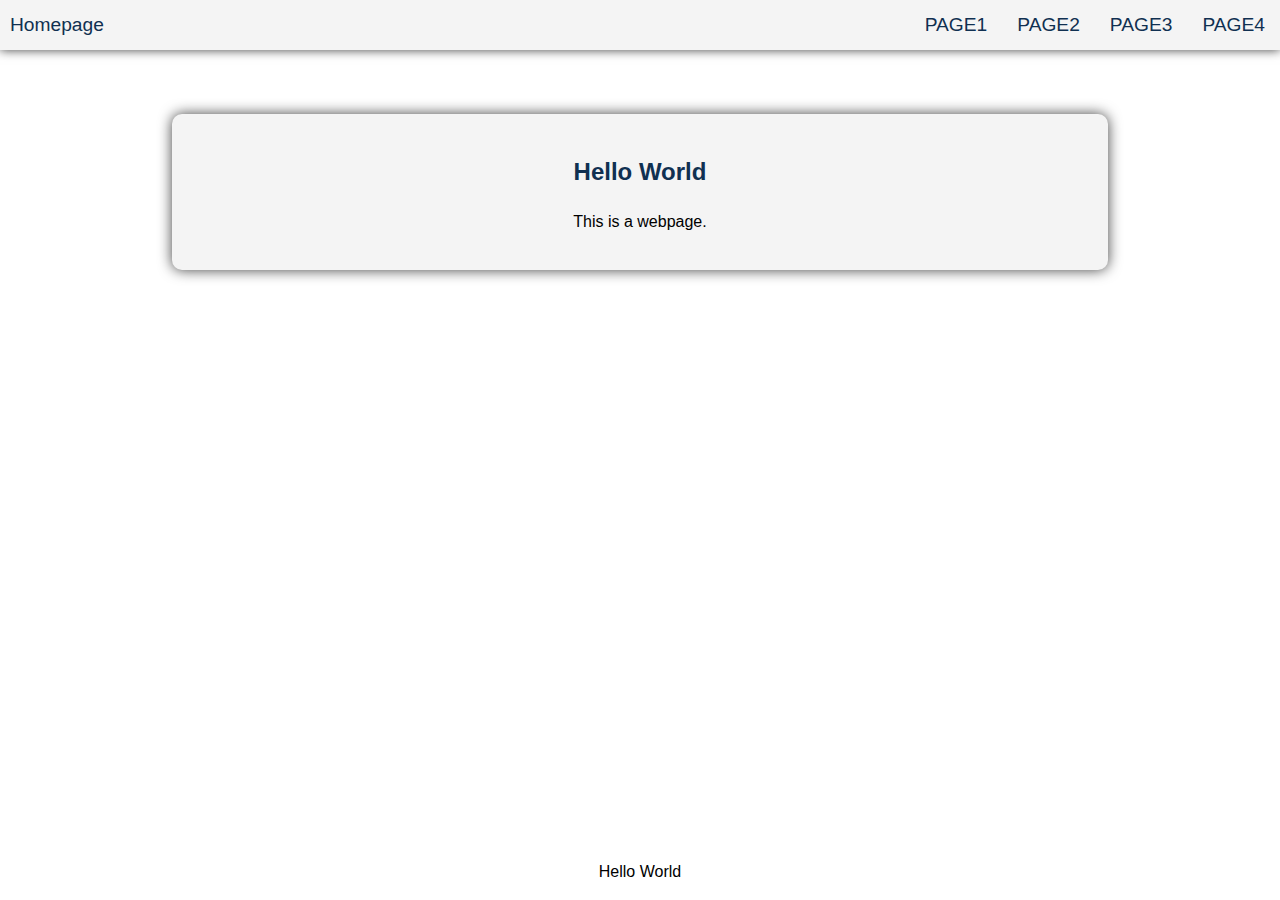
==== index.html @ d2886dcd "Created main pages for the site" ====
<!DOCTYPE html>

<html>

	<head>
        <link rel='stylesheet' href='style.css'/>
        <meta charset="UTF-8">
        <title>site</title>
    </head>
	
	<body>
	
	<header class="header" id="header">

    <a class="logo" href="index.html">Homepage</a>
    <ul class="main-nav">
		<li><a href=page1.html>page1</a></li>
		<li><a href=page2.html>page2</a></li>
		<li><a href=page3.html>page3</a></li>
		<li><a href=page4.html>page4</a></li>
    </ul>
	</header>   
	
		<div id="wrapper">
			<h2>Hello World</h2>
			<p>This is a webpage.</p>
		</div>
		
		<footer><p>Hello World</p></footer>
		
	</body>
	
</html>
---- style.css ----
html,body {
    margin:0;
    padding:0;
    min-height: 100%;
}
body {
    background-size: cover;
    background-repeat: no-repeat;
    font-family: arial;
    line-height: 1.5;
    margin: 0;
    right: 0;
    bottom: 0;
}
#wrapper {
    text-align: center;
    border-radius: 10px;
    margin-left: auto;
    margin-right: auto;
    margin-top: 5%;
    width: 70%;
    min-height: 30%;
    background-color: #f4f4f4;

    padding: 20px;
    margin-bottom:100px;
    -webkit-box-shadow: 0px 0px 14px 0px rgba(0,0,0,0.75);
    -moz-box-shadow: 0px 0px 14px 0px rgba(0,0,0,0.75);
    box-shadow: 0px 0px 14px 0px rgba(0,0,0,0.75);
}
footer {
    position: absolute;
    bottom: 0;
    left: 0;
    right: 0;
    width: 100%;
    text-align: center;
}

ul {
    padding: 0;
    list-style: none;
    list-style-type: none;
    overflow: hidden;
}


h2,
h3,
a {
    color: #103051;
    text-decoration: none;

}

.main-nav a {
    padding: 10px 15px;
    text-transform: uppercase;
    text-align: center;
    display: block;
}

.main-nav a {
    color: #103051;
}

.main-nav a:hover {
    color: #61758a;
}

.header,
.main-nav {
    display: flex;
}

.header {
    height:50px;
    font-size: 1.2em;
    background-color: #f4f4f4;
    box-shadow: 0px 0px 10px 0px rgba(0,0,0,0.75);
	flex-direction: row;
    justify-content: space-between;
}
.logo{
	margin-left: 10px;
}
@media (min-width: 769px) {

    .header {
        flex-direction: column;
        align-items: center;
        .header{
            width: 80%;
            margin: 0 auto;
            max-width: 1150px;
        }
    }

}
@media (min-width: 1025px) {
    .header {
        flex-direction: row;
        justify-content: space-between;
    }

}
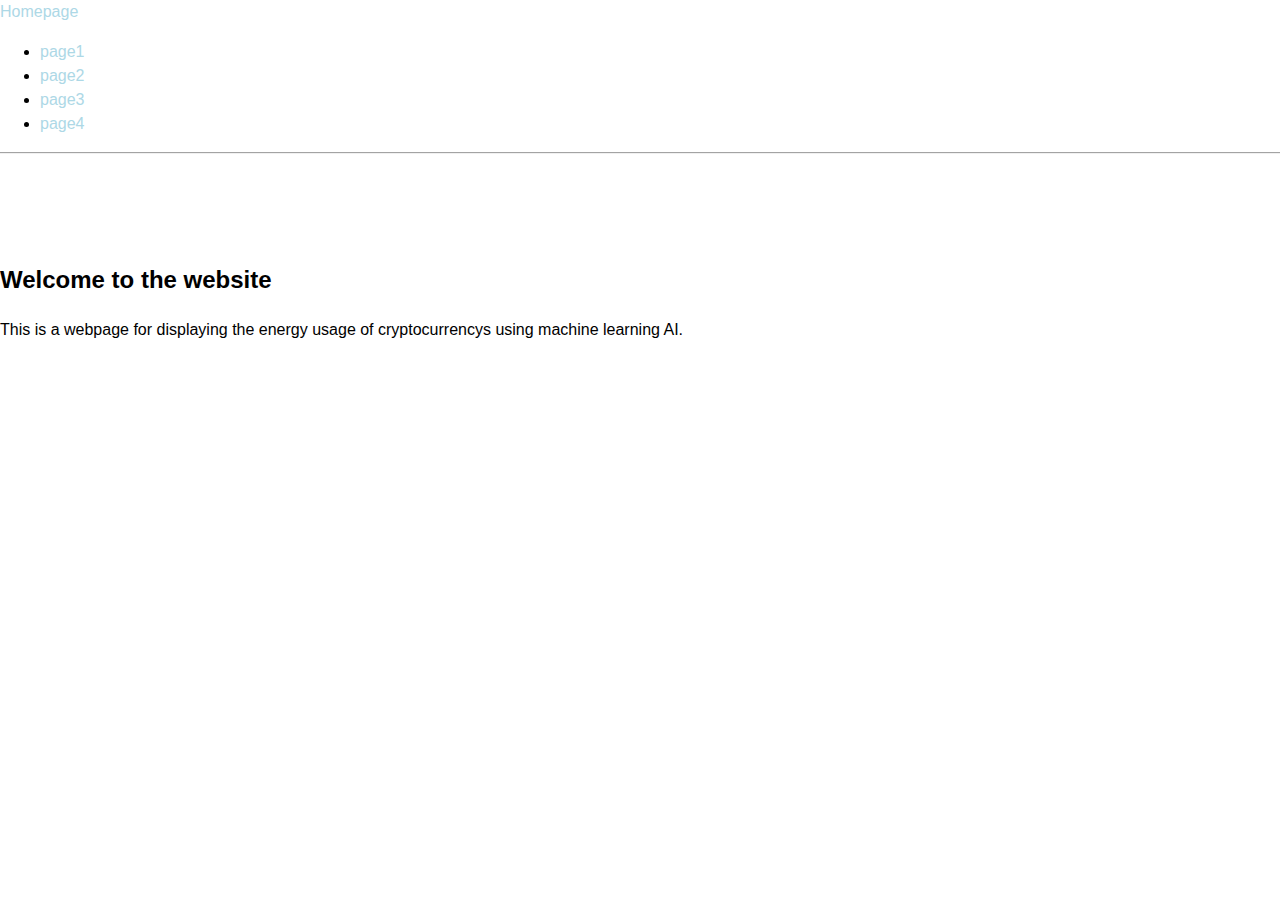
==== commit e260d1b0: "Updates" ====
--- a/index.html
+++ b/index.html
@@ -7,9 +7,9 @@
         <meta charset="UTF-8">
         <title>site</title>
     </head>
-	
+
 	<body>
-	
+
 	<header class="header" id="header">
 
     <a class="logo" href="index.html">Homepage</a>
@@ -19,15 +19,15 @@
 		<li><a href=page3.html>page3</a></li>
 		<li><a href=page4.html>page4</a></li>
     </ul>
-	</header>   
-	
+	</header>
+
 		<div id="wrapper">
-			<h2>Hello World</h2>
-			<p>This is a webpage.</p>
+			<h2>Welcome to the website</h2>
+			<p>This is a webpage for displaying the energy usage of cryptocurrencys using machine learning AI.</p>
 		</div>
 		
 		<footer><p>Hello World</p></footer>
-		
+
 	</body>
-	
-</html>+
+</html>
--- a/style.css
+++ b/style.css
@@ -1,106 +1,297 @@
-html,body {
-    margin:0;
-    padding:0;
-    min-height: 100%;
-}
-body {
-    background-size: cover;
-    background-repeat: no-repeat;
-    font-family: arial;
-    line-height: 1.5;
-    margin: 0;
-    right: 0;
-    bottom: 0;
-}
-#wrapper {
-    text-align: center;
-    border-radius: 10px;
-    margin-left: auto;
-    margin-right: auto;
-    margin-top: 5%;
-    width: 70%;
-    min-height: 30%;
-    background-color: #f4f4f4;
-
-    padding: 20px;
-    margin-bottom:100px;
-    -webkit-box-shadow: 0px 0px 14px 0px rgba(0,0,0,0.75);
-    -moz-box-shadow: 0px 0px 14px 0px rgba(0,0,0,0.75);
-    box-shadow: 0px 0px 14px 0px rgba(0,0,0,0.75);
-}
-footer {
-    position: absolute;
-    bottom: 0;
-    left: 0;
-    right: 0;
-    width: 100%;
-    text-align: center;
-}
-
-ul {
-    padding: 0;
-    list-style: none;
-    list-style-type: none;
-    overflow: hidden;
-}
-
-
-h2,
-h3,
-a {
-    color: #103051;
-    text-decoration: none;
-
-}
-
-.main-nav a {
-    padding: 10px 15px;
-    text-transform: uppercase;
-    text-align: center;
-    display: block;
-}
-
-.main-nav a {
-    color: #103051;
-}
-
-.main-nav a:hover {
-    color: #61758a;
-}
-
-.header,
-.main-nav {
-    display: flex;
-}
-
-.header {
-    height:50px;
-    font-size: 1.2em;
-    background-color: #f4f4f4;
-    box-shadow: 0px 0px 10px 0px rgba(0,0,0,0.75);
-	flex-direction: row;
-    justify-content: space-between;
-}
-.logo{
-	margin-left: 10px;
-}
-@media (min-width: 769px) {
-
-    .header {
-        flex-direction: column;
-        align-items: center;
-        .header{
-            width: 80%;
-            margin: 0 auto;
-            max-width: 1150px;
-        }
-    }
-
-}
-@media (min-width: 1025px) {
-    .header {
-        flex-direction: row;
-        justify-content: space-between;
-    }
-
-}
+html {
+    height: 100%;
+    width: 100%;
+    position: relative;
+    margin: 0 auto;
+}
+i {
+    cursor: pointer;
+}
+i:hover {
+    color: lightblue;
+}
+a {
+    text-decoration: none;
+    color: lightblue;
+}
+body {
+    display: flex;
+    min-height: 100%;
+    flex-direction: column;
+    margin: 0;
+    background-size: cover;
+    background-position: center;
+    font-family: 'Nunito', sans-serif;
+    background-image: url("../images/bg.jpg");
+    line-height: 1.5;
+}
+header {
+    box-shadow: 0px 1px 1px 0px rgba(132, 132, 132, 0.75);
+    -webkit-box-shadow: 0px 1px 1px 0px rgba(132, 132, 132, 0.75);
+    -moz-box-shadow: 0px 1px 1px 0px rgba(132, 132, 132, 0.75);
+    position:sticky;
+    position:-webkit-sticky;
+    top: 0px;
+    margin-bottom: 10vh;
+}
+article {
+    padding: 5%;
+    max-width: 700px;
+}
+footer {
+    margin-left: auto;
+    margin-right: auto;
+    margin-top: auto;
+    color: white;
+}
+.container {
+    display: flex;
+    margin: 0 auto;
+    padding: 25px;
+    justify-content: center;
+    align-items: center;
+    flex-direction: column;
+    max-width: fit-content;
+    border: solid thin #dbdbdb;
+    border-radius: 15px;
+    color: white;
+    background-color: rgba(0,0,0,0.8);
+}
+.containerWeather {
+    padding: 30px;
+    display: flex;
+    justify-content: center;
+    align-items: center;
+    border: 1px solid;
+    border-radius: 10px;
+    text-align: left;
+    max-height: 170px;
+    max-width: 215px;
+}
+.navbarContainer {
+    background: linear-gradient(180deg, rgba(47,47,50,1) 0%, rgba(18,18,19,1) 80%);
+    display: flex;
+    color: white;
+    padding: 5px;
+    padding-right: 5%;
+    padding-left: 5%;
+    border-bottom: 1px solid black;
+}
+.navbarContainer ul {
+    display: flex;
+    padding: 5px;
+    margin: 0 auto;
+    list-style: none;
+}
+.navbarContainer li {
+    padding-right: 20px;
+}
+.navbarContainer li a {
+    text-decoration: none;
+    color: white;
+}
+.navbarContainer li a:hover {
+    color: lightblue;
+}
+.right {
+    margin-left: auto;
+}
+.left {
+}
+.txtLeft {
+    text-align: left;
+}
+.error {
+    color: red;
+}
+.flex {
+    display: flex;
+}
+.center {
+    text-align: center;
+    align-self: center;
+    justify-content: center;
+    align-items: center;
+}
+.loading {
+    -webkit-animation:elastic 0.5s ease-out 0s infinite normal;
+    -moz-animation:elastic 0.5s ease-out 0s infinite normal;
+    -ms-animation:elastic 0.5s ease-out 0s infinite normal;
+    animation:elastic 0.5s ease-out 0s infinite normal;
+}
+.gap {
+    gap: 5%;
+}
+.search {
+    display: flex;
+    max-width: 80px;
+}
+#mobileMenu {
+    display: none;
+    cursor: pointer;
+}
+#mobileMenu:active {
+    -webkit-animation:rotate 0.1s ease 0s 1 normal;
+    -moz-animation:rotate 0.1s ease 0s 1 normal;
+    -ms-animation:rotate 0.1s ease 0s 1 normal;
+    animation:rotate 0.1s ease 0s 1 normal;
+}
+#navbarItems {
+    border-radius: 0 1px 1px 0;
+}
+#content {
+    text-align: center;
+    max-width: fit-content;
+    gap: 15px;
+}
+#homeText {
+    display: none;
+}
+#homeButton {
+    display: initial;
+}
+#search {
+    margin-bottom: 1vh;
+}
+
+@media only screen and (min-width: 1450px) and (max-width: 1700px) {
+    .container {
+    }
+    .containerWeather {
+        padding: 20px;
+    }
+    #content {
+        gap: 5px;
+        font-size: smaller;
+    }
+}
+@media only screen and (max-width: 1450px) {
+    h1 h2 {
+        font-size: smaller;
+    }
+    .navbarContainer ul,
+    .navbarContainer {
+        font-size: 20px;
+        flex-direction: column;
+        margin: auto;
+        padding: 0;
+    }
+    .right {
+        display: none;
+        position: absolute;
+    }
+    .left {
+        background-color: black;
+        padding: 10px;
+    }
+    .left ul {
+        flex-direction: row;
+    }
+    #navbarItems {
+        display: none;
+        background-color: #1E1E1E70;
+        border-radius: 0 0 2px 2px;
+        -webkit-animation:appear 0.5s ease-in 0s 1 normal;
+        -moz-animation:appear 0.5s ease-in 0s 1 normal;
+        -ms-animation:appear 0.5s ease-in 0s 1 normal;
+        animation:appear 0.5s ease-in 0s 1 normal;
+    }
+    #navbarItems li {
+        padding: 10px;
+        padding-bottom: 15px;
+        padding-top: 15px;
+        margin: 0 auto;
+    }
+    #mobileMenu {
+        display: initial;
+    }
+    #homeButton {
+        display: none;
+    }
+    #homeText {
+        display: initial;
+    }
+    #content {
+        flex-direction: column;
+    }
+}
+@media only screen and (max-width: 380px) {
+    .container {
+    }
+    .containerWeather {
+        padding: 10px;
+        border: none;
+    }
+    #content {
+        gap: 1px;
+        font-size: smaller;
+    }
+}
+@-webkit-keyframes appear {
+    0%{
+        opacity: 0;
+        -webkit-transform: scale3d(0.3, 0.3, 0.3);
+        transform: scale3d(0.3, 0.3, 0.3);
+    }
+    60%{
+        opacity: 1;
+        -webkit-transform: scale3d(1,1,1);
+        transform: scale3d(1,1,1);
+    }
+}
+@keyframes appear {
+    0%{
+        opacity: 0;
+        transform: scale3d(0.3, 0.3, 0.3);
+    }
+    60%{
+        opacity: 1;
+        transform: scale3d(1,1,1);
+    }
+}
+
+@-webkit-keyframes elastic {
+    0%{
+        -webkit-transform: scale(1);
+        transform: scale(1);
+    }
+    30%{
+        -webkit-transform: scaleX(1.25) scaleY(0.75);
+        transform: scaleX(1.25) scaleY(0.75);
+    }
+    40%{
+        -webkit-transform: scaleX(0.75) scaleY(1.25);
+        transform: scaleX(0.75) scaleY(1.25);
+    }
+    60%{
+        -webkit-transform: scaleX(1.15) scaleY(0.85);
+        transform: scaleX(1.15) scaleY(0.85);
+    }
+    100%{
+        -webkit-transform: scale(1);
+        transform: scale(1);
+    }
+}
+
+@keyframes elastic {
+    0%{
+        -ms-transform: scale(1);
+        transform: scale(1);
+    }
+    30%{
+        -ms-transform: scaleX(1.25) scaleY(0.75);
+        transform: scaleX(1.25) scaleY(0.75);
+    }
+    40%{
+        -ms-transform: scaleX(0.75) scaleY(1.25);
+        transform: scaleX(0.75) scaleY(1.25);
+    }
+    60%{
+        -ms-transform: scaleX(1.15) scaleY(0.85);
+        transform: scaleX(1.15) scaleY(0.85);
+    }
+    100%{
+        -ms-transform: scale(1);
+        transform: scale(1);
+    }
+}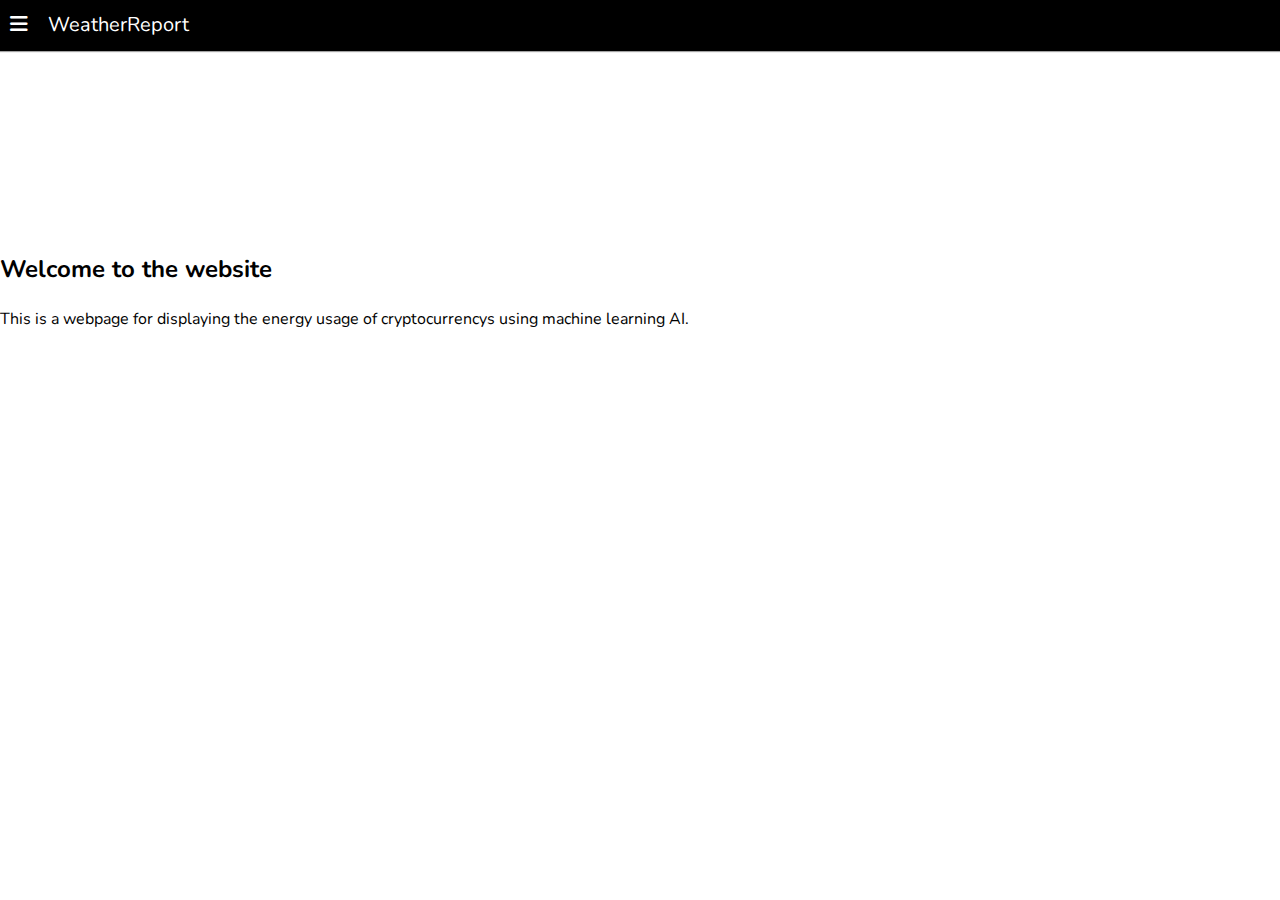
==== commit 09bb30bd: "Nav bar" ====
--- a/index.html
+++ b/index.html
@@ -2,31 +2,35 @@
 
 <html>
 
-	<head>
-        <link rel='stylesheet' href='style.css'/>
-        <meta charset="UTF-8">
-        <title>site</title>
-    </head>
+<head>
+		<meta charset="UTF-8">
+		<meta name="viewport" content="width=device-width, initial-scale=1">
+		<link rel="preconnect" href="https://fonts.googleapis.com">
+		<link rel="preconnect" href="https://fonts.gstatic.com" crossorigin>
+		<link rel="stylesheet" href="https://cdnjs.cloudflare.com/ajax/libs/font-awesome/6.1.0/css/all.min.css">
+		<link rel="stylesheet" href="https://fonts.googleapis.com/css2?family=Nunito&display=swap">
+		<link rel='stylesheet' href='./css/style.css'/>
+		<title>Crypto Energy Usage</title>
+</head>
 
 	<body>
 
+		<header>
+					<p class="error center">Please enable JavaScript</p>
+		</header>
+
 	<header class="header" id="header">
 
-    <a class="logo" href="index.html">Homepage</a>
-    <ul class="main-nav">
-		<li><a href=page1.html>page1</a></li>
-		<li><a href=page2.html>page2</a></li>
-		<li><a href=page3.html>page3</a></li>
-		<li><a href=page4.html>page4</a></li>
-    </ul>
 	</header>
 
 		<div id="wrapper">
 			<h2>Welcome to the website</h2>
 			<p>This is a webpage for displaying the energy usage of cryptocurrencys using machine learning AI.</p>
 		</div>
-		
+
 		<footer><p>Hello World</p></footer>
+		<script src="./js/navbar.js"></script>
+
 
 	</body>
 
--- a/css/style.css
+++ b/css/style.css
@@ -0,0 +1,297 @@
+html {
+    height: 100%;
+    width: 100%;
+    position: relative;
+    margin: 0 auto;
+}
+i {
+    cursor: pointer;
+}
+i:hover {
+    color: lightblue;
+}
+a {
+    text-decoration: none;
+    color: lightblue;
+}
+body {
+    display: flex;
+    min-height: 100%;
+    flex-direction: column;
+    margin: 0;
+    background-size: cover;
+    background-position: center;
+    font-family: 'Nunito', sans-serif;
+    background-image: url("../images/bg.jpg");
+    line-height: 1.5;
+}
+header {
+    box-shadow: 0px 1px 1px 0px rgba(132, 132, 132, 0.75);
+    -webkit-box-shadow: 0px 1px 1px 0px rgba(132, 132, 132, 0.75);
+    -moz-box-shadow: 0px 1px 1px 0px rgba(132, 132, 132, 0.75);
+    position:sticky;
+    position:-webkit-sticky;
+    top: 0px;
+    margin-bottom: 10vh;
+}
+article {
+    padding: 5%;
+    max-width: 700px;
+}
+footer {
+    margin-left: auto;
+    margin-right: auto;
+    margin-top: auto;
+    color: white;
+}
+.container {
+    display: flex;
+    margin: 0 auto;
+    padding: 25px;
+    justify-content: center;
+    align-items: center;
+    flex-direction: column;
+    max-width: fit-content;
+    border: solid thin #dbdbdb;
+    border-radius: 15px;
+    color: white;
+    background-color: rgba(0,0,0,0.8);
+}
+.containerWeather {
+    padding: 30px;
+    display: flex;
+    justify-content: center;
+    align-items: center;
+    border: 1px solid;
+    border-radius: 10px;
+    text-align: left;
+    max-height: 170px;
+    max-width: 215px;
+}
+.navbarContainer {
+    background: linear-gradient(180deg, rgba(47,47,50,1) 0%, rgba(18,18,19,1) 80%);
+    display: flex;
+    color: white;
+    padding: 5px;
+    padding-right: 5%;
+    padding-left: 5%;
+    border-bottom: 1px solid black;
+}
+.navbarContainer ul {
+    display: flex;
+    padding: 5px;
+    margin: 0 auto;
+    list-style: none;
+}
+.navbarContainer li {
+    padding-right: 20px;
+}
+.navbarContainer li a {
+    text-decoration: none;
+    color: white;
+}
+.navbarContainer li a:hover {
+    color: lightblue;
+}
+.right {
+    margin-left: auto;
+}
+.left {
+}
+.txtLeft {
+    text-align: left;
+}
+.error {
+    color: red;
+}
+.flex {
+    display: flex;
+}
+.center {
+    text-align: center;
+    align-self: center;
+    justify-content: center;
+    align-items: center;
+}
+.loading {
+    -webkit-animation:elastic 0.5s ease-out 0s infinite normal;
+    -moz-animation:elastic 0.5s ease-out 0s infinite normal;
+    -ms-animation:elastic 0.5s ease-out 0s infinite normal;
+    animation:elastic 0.5s ease-out 0s infinite normal;
+}
+.gap {
+    gap: 5%;
+}
+.search {
+    display: flex;
+    max-width: 80px;
+}
+#mobileMenu {
+    display: none;
+    cursor: pointer;
+}
+#mobileMenu:active {
+    -webkit-animation:rotate 0.1s ease 0s 1 normal;
+    -moz-animation:rotate 0.1s ease 0s 1 normal;
+    -ms-animation:rotate 0.1s ease 0s 1 normal;
+    animation:rotate 0.1s ease 0s 1 normal;
+}
+#navbarItems {
+    border-radius: 0 1px 1px 0;
+}
+#content {
+    text-align: center;
+    max-width: fit-content;
+    gap: 15px;
+}
+#homeText {
+    display: none;
+}
+#homeButton {
+    display: initial;
+}
+#search {
+    margin-bottom: 1vh;
+}
+
+@media only screen and (min-width: 1450px) and (max-width: 1700px) {
+    .container {
+    }
+    .containerWeather {
+        padding: 20px;
+    }
+    #content {
+        gap: 5px;
+        font-size: smaller;
+    }
+}
+@media only screen and (max-width: 1450px) {
+    h1 h2 {
+        font-size: smaller;
+    }
+    .navbarContainer ul,
+    .navbarContainer {
+        font-size: 20px;
+        flex-direction: column;
+        margin: auto;
+        padding: 0;
+    }
+    .right {
+        display: none;
+        position: absolute;
+    }
+    .left {
+        background-color: black;
+        padding: 10px;
+    }
+    .left ul {
+        flex-direction: row;
+    }
+    #navbarItems {
+        display: none;
+        background-color: #1E1E1E70;
+        border-radius: 0 0 2px 2px;
+        -webkit-animation:appear 0.5s ease-in 0s 1 normal;
+        -moz-animation:appear 0.5s ease-in 0s 1 normal;
+        -ms-animation:appear 0.5s ease-in 0s 1 normal;
+        animation:appear 0.5s ease-in 0s 1 normal;
+    }
+    #navbarItems li {
+        padding: 10px;
+        padding-bottom: 15px;
+        padding-top: 15px;
+        margin: 0 auto;
+    }
+    #mobileMenu {
+        display: initial;
+    }
+    #homeButton {
+        display: none;
+    }
+    #homeText {
+        display: initial;
+    }
+    #content {
+        flex-direction: column;
+    }
+}
+@media only screen and (max-width: 380px) {
+    .container {
+    }
+    .containerWeather {
+        padding: 10px;
+        border: none;
+    }
+    #content {
+        gap: 1px;
+        font-size: smaller;
+    }
+}
+@-webkit-keyframes appear {
+    0%{
+        opacity: 0;
+        -webkit-transform: scale3d(0.3, 0.3, 0.3);
+        transform: scale3d(0.3, 0.3, 0.3);
+    }
+    60%{
+        opacity: 1;
+        -webkit-transform: scale3d(1,1,1);
+        transform: scale3d(1,1,1);
+    }
+}
+@keyframes appear {
+    0%{
+        opacity: 0;
+        transform: scale3d(0.3, 0.3, 0.3);
+    }
+    60%{
+        opacity: 1;
+        transform: scale3d(1,1,1);
+    }
+}
+
+@-webkit-keyframes elastic {
+    0%{
+        -webkit-transform: scale(1);
+        transform: scale(1);
+    }
+    30%{
+        -webkit-transform: scaleX(1.25) scaleY(0.75);
+        transform: scaleX(1.25) scaleY(0.75);
+    }
+    40%{
+        -webkit-transform: scaleX(0.75) scaleY(1.25);
+        transform: scaleX(0.75) scaleY(1.25);
+    }
+    60%{
+        -webkit-transform: scaleX(1.15) scaleY(0.85);
+        transform: scaleX(1.15) scaleY(0.85);
+    }
+    100%{
+        -webkit-transform: scale(1);
+        transform: scale(1);
+    }
+}
+
+@keyframes elastic {
+    0%{
+        -ms-transform: scale(1);
+        transform: scale(1);
+    }
+    30%{
+        -ms-transform: scaleX(1.25) scaleY(0.75);
+        transform: scaleX(1.25) scaleY(0.75);
+    }
+    40%{
+        -ms-transform: scaleX(0.75) scaleY(1.25);
+        transform: scaleX(0.75) scaleY(1.25);
+    }
+    60%{
+        -ms-transform: scaleX(1.15) scaleY(0.85);
+        transform: scaleX(1.15) scaleY(0.85);
+    }
+    100%{
+        -ms-transform: scale(1);
+        transform: scale(1);
+    }
+}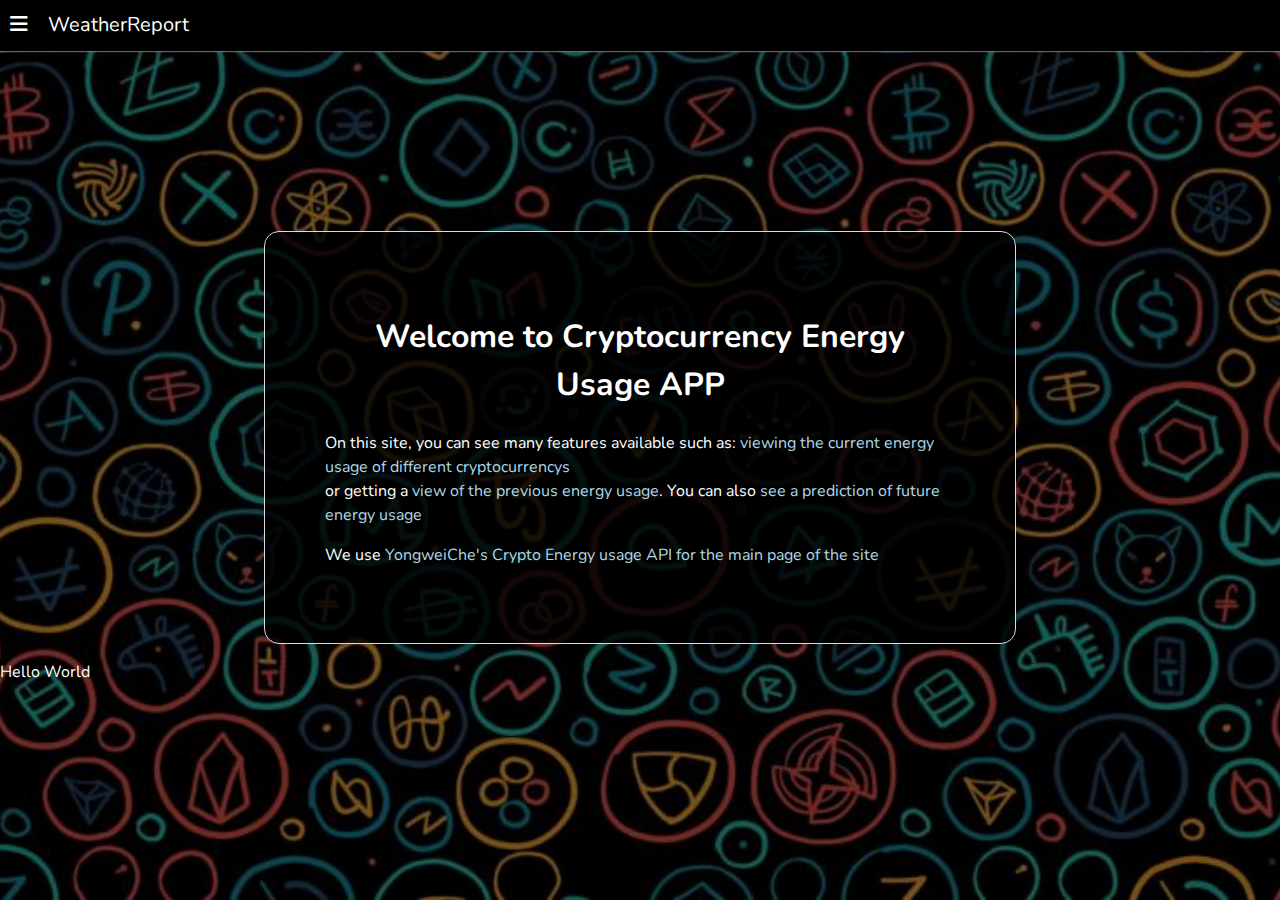
==== commit 553ec20d: "Updated the pages to work correctly, the index page complete. others WIP" ====
--- a/index.html
+++ b/index.html
@@ -23,15 +23,30 @@
 
 	</header>
 
-		<div id="wrapper">
-			<h2>Welcome to the website</h2>
-			<p>This is a webpage for displaying the energy usage of cryptocurrencys using machine learning AI.</p>
+		<div class="container">
+			<article>
+						<h1 class="center">Welcome to Cryptocurrency Energy Usage APP</h1>
+								<p>
+										On this site, you can see many features available
+										such as: <a href="./page1.html">viewing
+										the current energy usage of different cryptocurrencys</a><br>or getting a <a href="./page2.html">
+										view of the previous energy usage</a>.
+										You can also <a href="./page3.html">see a prediction of future energy usage</a>
+								</p>
+								<p>
+										We use <a href="https://github.com/YongweiChe/Cryptocurrency-Energy-Consumption-Index-API" target="blank_">YongweiChe's Crypto Energy usage API for the main page of the site
+								</p>
+
+				</article>
 		</div>
 
 		<footer><p>Hello World</p></footer>
 		<script src="./js/navbar.js"></script>
 
 
+
+
+
 	</body>
 
 </html>
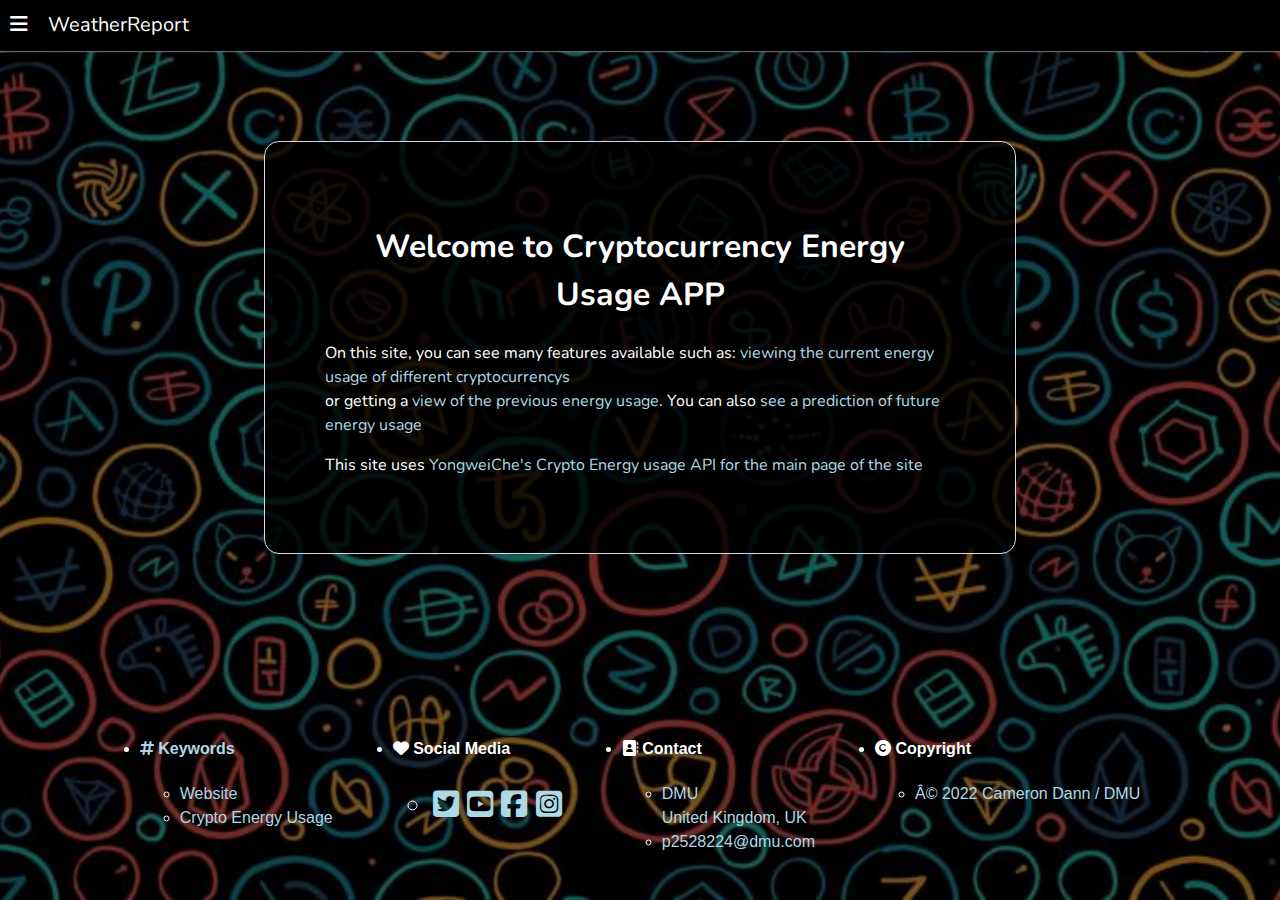
==== commit 6b632846: "Update pages with temp content" ====
--- a/index.html
+++ b/index.html
@@ -19,9 +19,6 @@
 					<p class="error center">Please enable JavaScript</p>
 		</header>
 
-	<header class="header" id="header">
-
-	</header>
 
 		<div class="container">
 			<article>
@@ -34,13 +31,61 @@
 										You can also <a href="./page3.html">see a prediction of future energy usage</a>
 								</p>
 								<p>
-										We use <a href="https://github.com/YongweiChe/Cryptocurrency-Energy-Consumption-Index-API" target="blank_">YongweiChe's Crypto Energy usage API for the main page of the site
+										This site uses <a href="https://github.com/YongweiChe/Cryptocurrency-Energy-Consumption-Index-API" target="blank_">YongweiChe's Crypto Energy usage API for the main page of the site
 								</p>
 
 				</article>
 		</div>
+		<footer>
+		<ul style="display: inline-flex;padding: 30px 30px 30px 30px ;font-family: sans-serif;">
+				<li style="margin: 5px 30px 0px 30px;">
+						<h4><i class="fa fa-hashtag"></i> Keywords</h4>
+						<ul>
+								<li>
 
-		<footer><p>Hello World</p></footer>
+										<a>Website</a>
+
+								</li>
+								<li>
+
+										<a>Crypto Energy Usage</a>
+
+								</li>
+						</ul>
+				</li>
+
+				<li style="margin: 5px 30px 0px 30px;">
+						<h4><i class="fa fa-heart"></i> Social Media</h4>
+						<ul>
+								<li style="font-size: 30px;">
+										<a href="https://twitter.com/dmuleicester" class="fa-brands fa-twitter-square"></a>
+										<a href="https://www.youtube.com/channel/UCoRbXiSOhBr9UlTsTqTW_AA" class="fa-brands fa-youtube-square"></a>
+										<a href= "https://www.facebook.com/dmuleicester/" class="fa-brands fa-facebook-square"></a>
+										<a href= "https://www.instagram.com/dmuleicester/?hl=en" class="fa-brands fa-instagram-square"></a>
+								</li>
+						</ul>
+				</li>
+
+				<li style="margin: 5px 30px 0px 30px;">
+						<h4><i class="fa fa-address-book"></i> Contact</h4>
+						<ul>
+								<li>
+										<a> DMU <br>United Kingdom, UK</a>
+								<li>
+										<a>p2528224@dmu.com</a>
+								</li>
+						</ul>
+				</li>
+				<li style="margin: 5px 30px 0px 30px;">
+						<h4><i class="fa fa-copyright"></i> Copyright</h4>
+						<ul>
+								<li>
+										<a>Â© 2022 Cameron Dann / DMU</a>
+								</li>
+						</ul>
+				</li>
+		</ul>
+	</footer>
 		<script src="./js/navbar.js"></script>
 
 
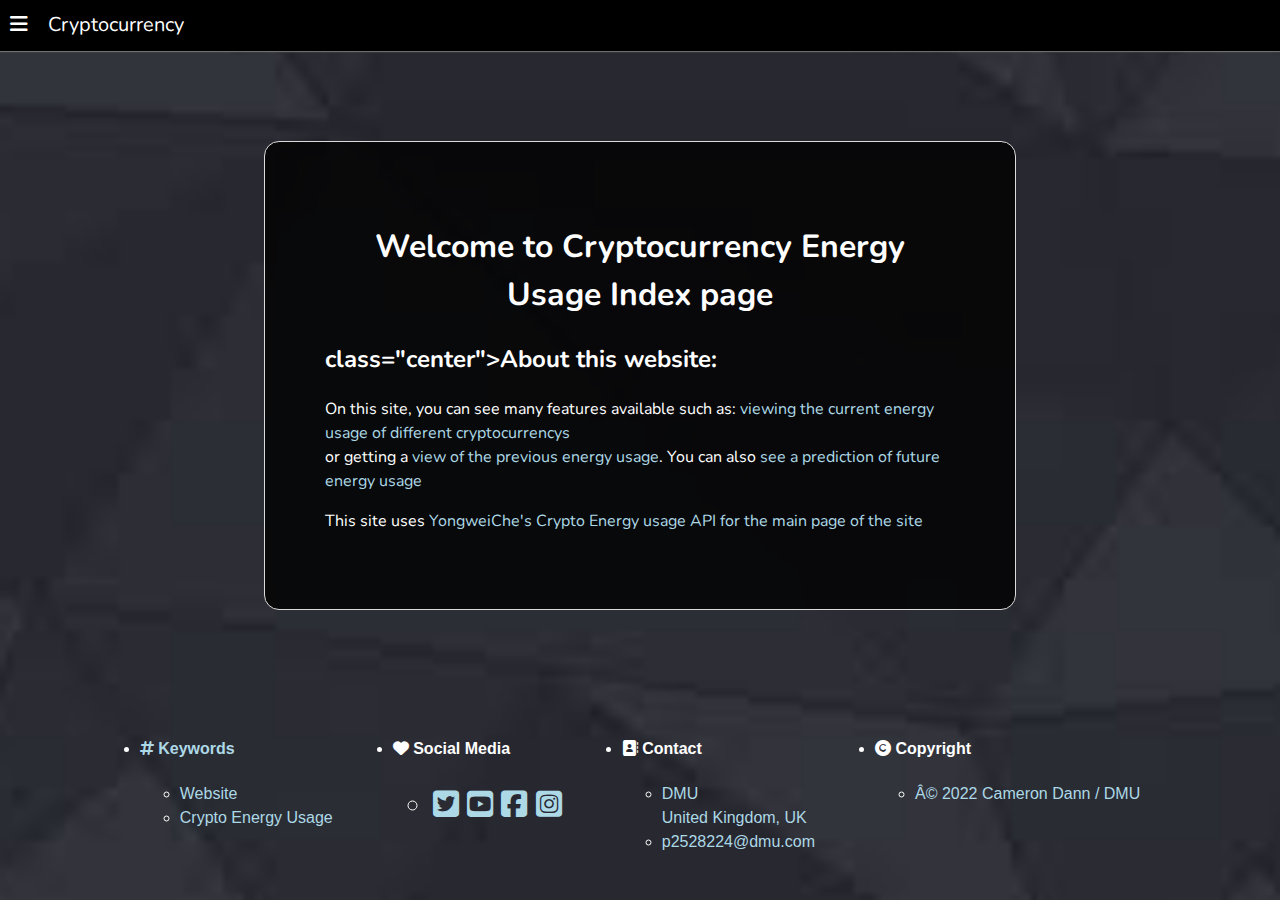
==== commit f9beed1a: "Updates" ====
--- a/index.html
+++ b/index.html
@@ -22,7 +22,8 @@
 
 		<div class="container">
 			<article>
-						<h1 class="center">Welcome to Cryptocurrency Energy Usage APP</h1>
+						<h1 class="center">Welcome to Cryptocurrency Energy Usage Index page</h1>
+						<h2> class="center">About this website:</h2>
 								<p>
 										On this site, you can see many features available
 										such as: <a href="./page1.html">viewing
@@ -88,10 +89,6 @@
 	</footer>
 		<script src="./js/navbar.js"></script>
 
-
-
-
-
 	</body>
 
 </html>
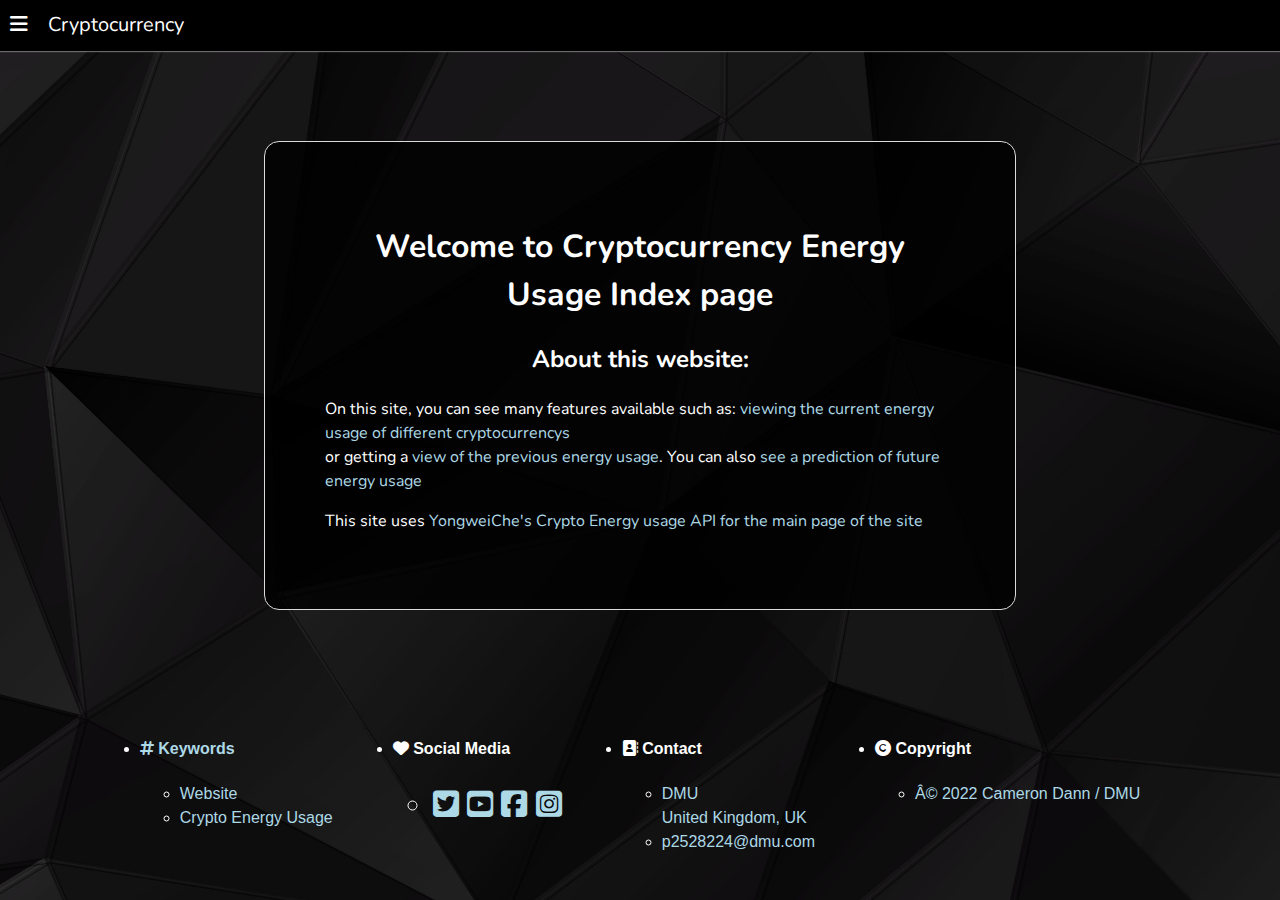
==== commit c99ce1ba: "background" ====
--- a/index.html
+++ b/index.html
@@ -23,7 +23,7 @@
 		<div class="container">
 			<article>
 						<h1 class="center">Welcome to Cryptocurrency Energy Usage Index page</h1>
-						<h2> class="center">About this website:</h2>
+						<h2 class="center">About this website:</h2>
 								<p>
 										On this site, you can see many features available
 										such as: <a href="./page1.html">viewing
